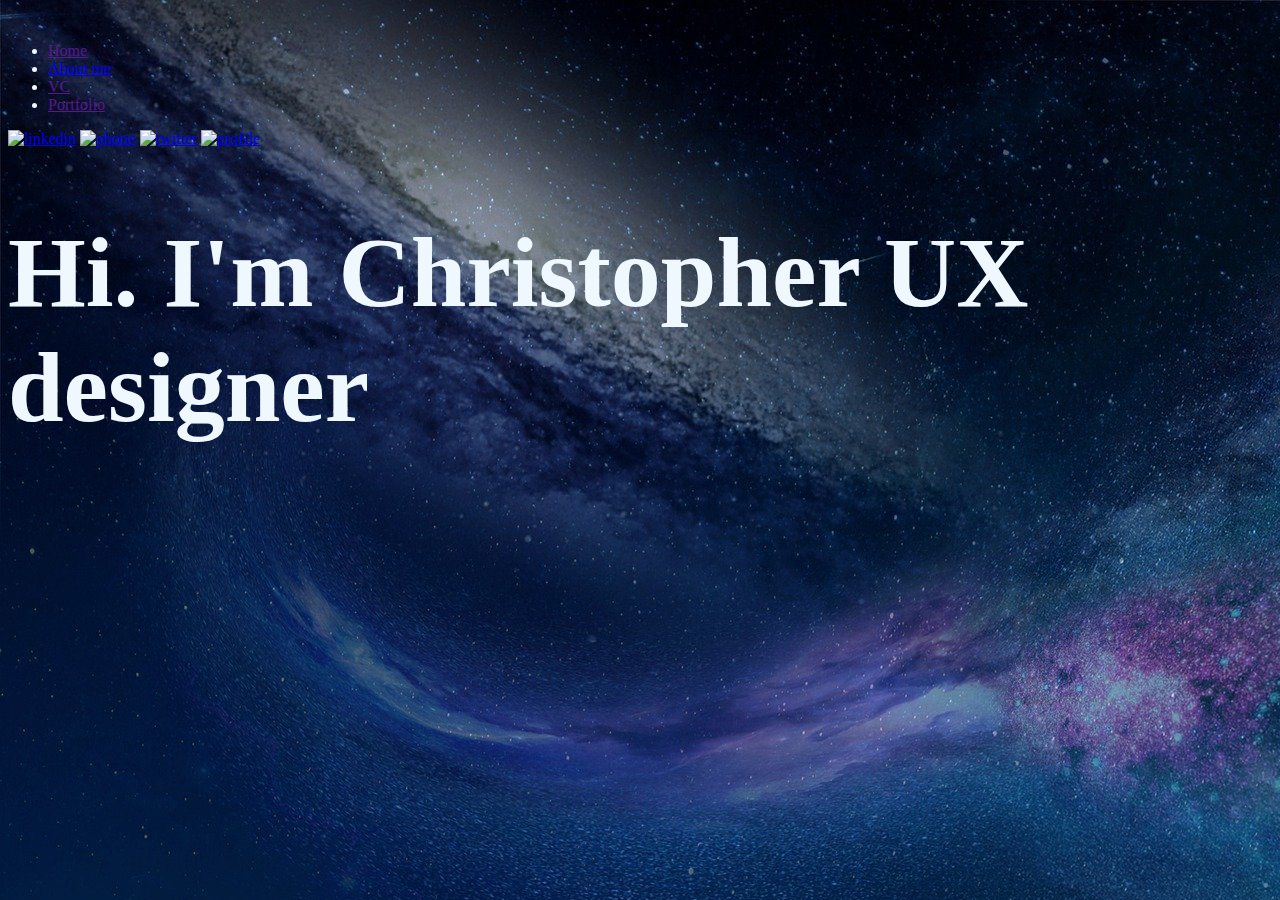
==== index.html @ cf07ca0b "Primer commit" ====
<!DOCTYPE html>
<html lang="en">
<head>
    <meta charset="UTF-8">
    <meta http-equiv="X-UA-Compatible" content="IE=edge">
    <meta name="viewport" content="width=device-width, initial-scale=1.0">
    <link href="https://cdn.jsdelivr.net/npm/bootstrap@5.3.0-alpha1/dist/css/bootstrap.min.css" rel="stylesheet" integrity="sha384-GLhlTQ8iRABdZLl6O3oVMWSktQOp6b7In1Zl3/Jr59b6EGGoI1aFkw7cmDA6j6gD" crossorigin="anonymous">
    <link rel="stylesheet" href="./styles/style.css">
    <title>Curriculum</title>
</head>

<body>
    <nav>
        <img src="" alt="">

        <ul class="nav col-12 col-lg-auto me-lg-auto mb-2 justify-content- mb-md-0">
            <li><a href="">Home</a></li>
            <li><a href="#" id="aboutMe">About me</a></li>
            <li><a href="">VC</a></li>
            <li><a href="">Portfolio</a></li>
        </ul>

        <div class="dropdown text-end">
            <a href="https://ar.linkedin.com" target="_blank"><img src="./Images/linkedin.png" alt="linkedin"></a>
            <a href="#"><img src="./Images/mobile_phone_14388.png" alt="phone"></a>
            <a href="https://www.twitter.com" target="_blank"><img src="./Images/twitter.png" alt="twitter"></a>

            <a href="#" class="d-block link-dark text-decoration-none dropdown-toggle" data-bs-toggle="dropdown" aria-expanded="false">
                <img class="rounded-circle" src="./Images/profile.png" alt="profile" id="profile">
            </a>
        </div>

    </nav>

        <div class="container">
            <div class="row">

        <div class="col-sm-7">
        <h1>Hi. I'm Christopher UX designer</h1>
        </div>

    <div class="col-sm-4">

    <div id="contacto">
        <ul>
            <li><b>Dirección:</b> Alcon Molina, 24, 30740, San Pedro del Pinatar</li>

            <li><b>Teléfono:</b> 623 473 329</li>

            <li><b>E-mail:</b> Ramos.Posa99@gmail.com</li>
        </ul>

        <br><br>

        <button id="boton5"><</button>
    </div>

    <div id="descripcion">
    <p>Lorem ipsum dolor sit, amet consectetur adipisicing elit. Eaque fugit, corrupti est eligendi iure amet tempore mollitia at ex neque deserunt alias nulla debitis, facere ipsa, ipsum asperiores repellat omnis? Lorem ipsum dolor sit, amet consectetur adipisicing elit. Reprehenderit, minus harum cupiditate possimus dignissimos sequi quidem nemo numquam minima. Eos totam unde blanditiis vero asperiores error consequuntur dolore est adipisci. Lorem ipsum dolor sit amet consectetur adipisicing elit. Recusandae odit reiciendis praesentium quos molestiae excepturi vitae illum iusto ab quae repudiandae hic ullam adipisci voluptatibus repellendus, nobis repellat illo error?</p>

    <br><br>
    <button id="boton1">></button>
</div>

    <div id="educacion">
    <h2>Educación</h2>
    
    <b>2018-09-</b>
    <h3><b>Grado Superior en Gestión de Ventas y Espacios Comerciales - IES Gerardo Molina</b></h3>
    
    <b>actualmente</b>
    <p>Con Competencias en:</p>
    <ul>
        <li>Organización y Gestiónde almacenes</li>
        <li>Gestión de ventas</li>
        <li>Gestión de comunicación y marketing</li>
        <li>Asistencia a la investigación de mercados</li>
    </ul>
    <p>Nota media del primer año: 8'6</p>

    <br>

    <h2>Educación</h2>
    
    <b>2017-12-</b>
    <h3><b>Cruz Roja</b></h3>
    
    <b>actualmente</b>
    <p>Recolecta de alimentos</p>
    <ul>
        <li>Captación y comunicación con mas de 50 donantes</li>
        <li>Gestión y almacenamiento de más de 1000 artículos</li>
        <li>Aumento de la recolección en un 5%</li>
    </ul>

    <h3><b>Pabellón Príncipe de Asturias</b></h3>
    
    <p>Ayudante en eventos deportivos</p>
    <ul>
        <li>Comunicación con asistentes</li>
        <li>Reparto de información sobre eventos bajo plazos estimados</li>
        <li>Gestión de Merchandaising con una variedad de 7 artículos</li>
    </ul>

    <br><br>

    <button id="boton2.1"><</button>
    <button id="boton2.2">></button>
    </div>

    <div id="habilidades">
    <h2>Habilidades</h2>

    <ul>
        <li>Flexibilidad</li>
        <li>Organización</li>
        <li>Trabajo en equipo</li>
        <li>Autonomía</li>
        <li>Resolución de problemas</li>
    </ul>
    
    <br><br>

    <button id="boton3.1"><</button>
    <button id="boton3.2">></button>
    </div>

    <div id="idiomas">
    <h2>Idiomas</h2>
    <ul>
        <li>Inglés</li>
        <li>Francés</li>
    </ul>
    
    <br><br>

    <button id="boton4.1"><</button>
    <button id="boton4.2">></button>
    </div>
    </div>

        </div>
</div>
    
    <script src="./script.js"></script>
    <script src="https://cdn.jsdelivr.net/npm/bootstrap@5.3.0-alpha1/dist/js/bootstrap.bundle.min.js" integrity="sha384-w76AqPfDkMBDXo30jS1Sgez6pr3x5MlQ1ZAGC+nuZB+EYdgRZgiwxhTBTkF7CXvN" crossorigin="anonymous"></script>
</body>
</html>
---- styles/style.css ----
body {
    background-image: url("../images/space.jpg");
    background-color: transparent;
    color: aliceblue;
  }

  #profile {
    width: 32px;
  }

  h1 {
    color: aliceblue;
    font-size: 100px;
  }

  #descripcion, #contacto, #habilidades, #educacion, #idiomas {
    display: none;
  }
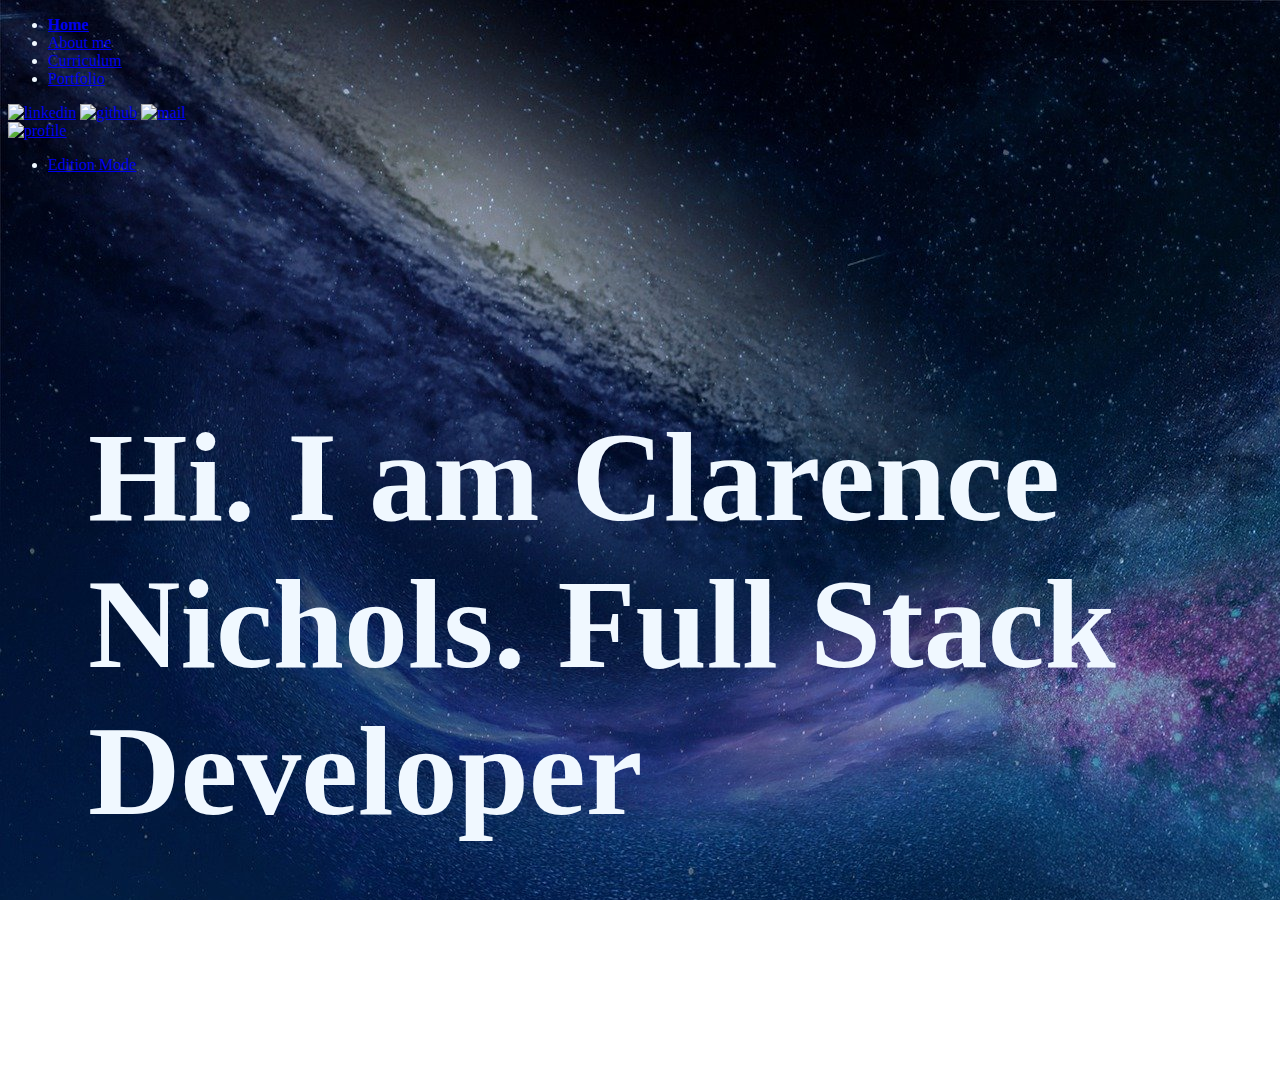
==== commit b1496e25: "Correcciones al nav" ====
--- a/index.html
+++ b/index.html
@@ -6,143 +6,48 @@
     <meta name="viewport" content="width=device-width, initial-scale=1.0">
     <link href="https://cdn.jsdelivr.net/npm/bootstrap@5.3.0-alpha1/dist/css/bootstrap.min.css" rel="stylesheet" integrity="sha384-GLhlTQ8iRABdZLl6O3oVMWSktQOp6b7In1Zl3/Jr59b6EGGoI1aFkw7cmDA6j6gD" crossorigin="anonymous">
     <link rel="stylesheet" href="./styles/style.css">
-    <title>Curriculum</title>
+    <link rel="shortcut icon" href="./images/Personnel.ico" type="image/x-icon">    
+    <title>Home</title>
 </head>
 
 <body>
-    <nav>
-        <img src="" alt="">
+    <div>
+        <div class="d-flex flex-wrap align-items-center justify-center m-2 justify-content-center justify-content-lg-start">
 
-        <ul class="nav col-12 col-lg-auto me-lg-auto mb-2 justify-content- mb-md-0">
-            <li><a href="">Home</a></li>
-            <li><a href="#" id="aboutMe">About me</a></li>
-            <li><a href="">VC</a></li>
-            <li><a href="">Portfolio</a></li>
-        </ul>
+            <ul class="nav col-12 col-lg-auto me-lg-auto mb-2 justify-content-center mb-md-0">
+                <li><a href="#" class="navegacion nav-link px-2 link-light active">Home</a></li>
+                <li><a href="./aboutMe.html" class="navegacion nav-link px-2 link-light" id="aboutMe">About me</a></li>
+                <li><a href="./curriculum.html" class="navegacion nav-link px-2 link-light">Curriculum</a></li>
+                <li><a href="./portfolio.html" class="navegacion nav-link px-2 link-light">Portfolio</a></li>
+            </ul>
 
-        <div class="dropdown text-end">
-            <a href="https://ar.linkedin.com" target="_blank"><img src="./Images/linkedin.png" alt="linkedin"></a>
-            <a href="#"><img src="./Images/mobile_phone_14388.png" alt="phone"></a>
-            <a href="https://www.twitter.com" target="_blank"><img src="./Images/twitter.png" alt="twitter"></a>
+            <div class="dropdown text-end">
+                <a href="https://ar.linkedin.com" target="_blank" class="p-2"><img src="https://cdn.icon-icons.com/icons2/2429/PNG/512/linkedin_logo_icon_147268.png" alt="linkedin" width="32"></a>
+                <a href="https://github.com/" class="p-2"><img src="https://cdn.icon-icons.com/icons2/2429/PNG/512/github_logo_icon_147285.png" alt="github" width="32"></a>
+                <a href="mailto:clarence.nichols@example.com" class="p-2"><img src="https://cdn.icon-icons.com/icons2/1154/PNG/512/1486564396-mail_81524.png" alt="mail" width="32"></a>
+            </div>
 
-            <a href="#" class="d-block link-dark text-decoration-none dropdown-toggle" data-bs-toggle="dropdown" aria-expanded="false">
-                <img class="rounded-circle" src="./Images/profile.png" alt="profile" id="profile">
-            </a>
+            <div class="dropdown btn text-end p-3">
+                <a href="#" class="d-block link-light text-decoration-none dropdown-toggle" data-bs-toggle="dropdown" aria-expanded="false">
+                    <img id="nav-img-profile"class="rounded-circle" src="" alt="profile" width="40" height="40">
+                </a>
+
+                <ul class="dropdown-menu text-small">
+                    <li><a class="dropdown-item" href="#" id="edition">Edition Mode</a></li>
+                </ul>
+            </div>
+        </div>
+    </div>
+
+        <div id="home" class="container">
+
+            <div>
+                <h1 id="name"></h1>
+            </div>
+
         </div>
 
-    </nav>
-
-        <div class="container">
-            <div class="row">
-
-        <div class="col-sm-7">
-        <h1>Hi. I'm Christopher UX designer</h1>
-        </div>
-
-    <div class="col-sm-4">
-
-    <div id="contacto">
-        <ul>
-            <li><b>Dirección:</b> Alcon Molina, 24, 30740, San Pedro del Pinatar</li>
-
-            <li><b>Teléfono:</b> 623 473 329</li>
-
-            <li><b>E-mail:</b> Ramos.Posa99@gmail.com</li>
-        </ul>
-
-        <br><br>
-
-        <button id="boton5"><</button>
-    </div>
-
-    <div id="descripcion">
-    <p>Lorem ipsum dolor sit, amet consectetur adipisicing elit. Eaque fugit, corrupti est eligendi iure amet tempore mollitia at ex neque deserunt alias nulla debitis, facere ipsa, ipsum asperiores repellat omnis? Lorem ipsum dolor sit, amet consectetur adipisicing elit. Reprehenderit, minus harum cupiditate possimus dignissimos sequi quidem nemo numquam minima. Eos totam unde blanditiis vero asperiores error consequuntur dolore est adipisci. Lorem ipsum dolor sit amet consectetur adipisicing elit. Recusandae odit reiciendis praesentium quos molestiae excepturi vitae illum iusto ab quae repudiandae hic ullam adipisci voluptatibus repellendus, nobis repellat illo error?</p>
-
-    <br><br>
-    <button id="boton1">></button>
-</div>
-
-    <div id="educacion">
-    <h2>Educación</h2>
-    
-    <b>2018-09-</b>
-    <h3><b>Grado Superior en Gestión de Ventas y Espacios Comerciales - IES Gerardo Molina</b></h3>
-    
-    <b>actualmente</b>
-    <p>Con Competencias en:</p>
-    <ul>
-        <li>Organización y Gestiónde almacenes</li>
-        <li>Gestión de ventas</li>
-        <li>Gestión de comunicación y marketing</li>
-        <li>Asistencia a la investigación de mercados</li>
-    </ul>
-    <p>Nota media del primer año: 8'6</p>
-
-    <br>
-
-    <h2>Educación</h2>
-    
-    <b>2017-12-</b>
-    <h3><b>Cruz Roja</b></h3>
-    
-    <b>actualmente</b>
-    <p>Recolecta de alimentos</p>
-    <ul>
-        <li>Captación y comunicación con mas de 50 donantes</li>
-        <li>Gestión y almacenamiento de más de 1000 artículos</li>
-        <li>Aumento de la recolección en un 5%</li>
-    </ul>
-
-    <h3><b>Pabellón Príncipe de Asturias</b></h3>
-    
-    <p>Ayudante en eventos deportivos</p>
-    <ul>
-        <li>Comunicación con asistentes</li>
-        <li>Reparto de información sobre eventos bajo plazos estimados</li>
-        <li>Gestión de Merchandaising con una variedad de 7 artículos</li>
-    </ul>
-
-    <br><br>
-
-    <button id="boton2.1"><</button>
-    <button id="boton2.2">></button>
-    </div>
-
-    <div id="habilidades">
-    <h2>Habilidades</h2>
-
-    <ul>
-        <li>Flexibilidad</li>
-        <li>Organización</li>
-        <li>Trabajo en equipo</li>
-        <li>Autonomía</li>
-        <li>Resolución de problemas</li>
-    </ul>
-    
-    <br><br>
-
-    <button id="boton3.1"><</button>
-    <button id="boton3.2">></button>
-    </div>
-
-    <div id="idiomas">
-    <h2>Idiomas</h2>
-    <ul>
-        <li>Inglés</li>
-        <li>Francés</li>
-    </ul>
-    
-    <br><br>
-
-    <button id="boton4.1"><</button>
-    <button id="boton4.2">></button>
-    </div>
-    </div>
-
-        </div>
-</div>
-    
-    <script src="./script.js"></script>
+    <script src="./scripts/home.js"></script>
     <script src="https://cdn.jsdelivr.net/npm/bootstrap@5.3.0-alpha1/dist/js/bootstrap.bundle.min.js" integrity="sha384-w76AqPfDkMBDXo30jS1Sgez6pr3x5MlQ1ZAGC+nuZB+EYdgRZgiwxhTBTkF7CXvN" crossorigin="anonymous"></script>
 </body>
 </html>--- a/styles/style.css
+++ b/styles/style.css
@@ -1,6 +1,11 @@
+* {
+  box-sizing: border-box;
+}
+
 body {
     background-image: url("../images/space.jpg");
     background-color: transparent;
+    background-attachment: fixed;
     color: aliceblue;
   }
 
@@ -10,10 +15,139 @@
 
   h1 {
     color: aliceblue;
-    font-size: 100px;
+    font-size: 8rem;
   }
 
-  #descripcion, #contacto, #habilidades, #educacion, #idiomas {
-    display: none;
+  #contenedor {
+    flex-wrap: wrap;
   }
 
+#profile {
+  display: inline;
+}
+
+.card {
+  background-color: transparent;
+  box-sizing: content-box;
+  width: 30rem;
+  display: flex;
+  flex-direction: column;
+}
+
+.card a {
+  text-decoration: none;
+}
+
+#portfolio {
+  display: flex;
+  flex-wrap: wrap;
+  column-gap: 2rem;
+  row-gap: 6rem;
+  justify-content: space-evenly;
+  margin: 4rem;
+}
+
+.card-image {
+  margin-bottom: 1rem;
+  width: 100%;
+  border-radius: 5px;
+  border: solid 1px rgb(150, 220, 248);
+}
+
+.card:hover {
+  width: 32rem;
+}
+
+.card-content {
+  display: flex;
+  flex-direction: column;
+  align-items: center;
+  color: white;
+}
+
+.button_float {
+  float: right;
+  margin: 0 !important;
+}
+
+.button_edition:hover {
+  font-size: large;
+}
+
+.button_edition {
+  color: white;
+  background-color: transparent;
+  border: 1px solid white;
+  border-radius: 5px;
+  margin-left: 5px !important;
+}
+
+.hidden {
+  display: none;
+}
+
+#summary, #profile, #contact, #education, #experience, #skills, #languages {
+  padding: 1rem 0;
+}
+
+#contact ul {
+  list-style: none;
+  margin-left: 0;
+  padding-left: 0;
+}
+
+
+#profile-img {
+  width: 200px;
+  margin: 1rem;
+}
+
+#about {
+  padding: 8rem 5rem;
+  font-size: larger;
+}
+
+#home {
+  padding: 8rem 5rem;
+}
+
+textarea {
+  width: 98%;
+}
+
+#contact label {
+  width: 5em;
+}
+
+#education label {
+  width: 10rem;
+}
+
+#education>div, #experience>div {
+  margin: 2rem 0rem;
+  padding-left: 3rem;
+}
+
+#confirm {
+  margin-bottom: 3rem !important;
+}
+
+.active {
+  font-weight: bold;
+}
+
+
+@media only screen and (max-width: 990px) {
+
+  #about {
+    padding: 3rem 1rem;
+  }
+}
+
+@media only screen and (max-width: 768px) {
+
+  h1 {
+    font-size: 5rem;
+  }
+
+}
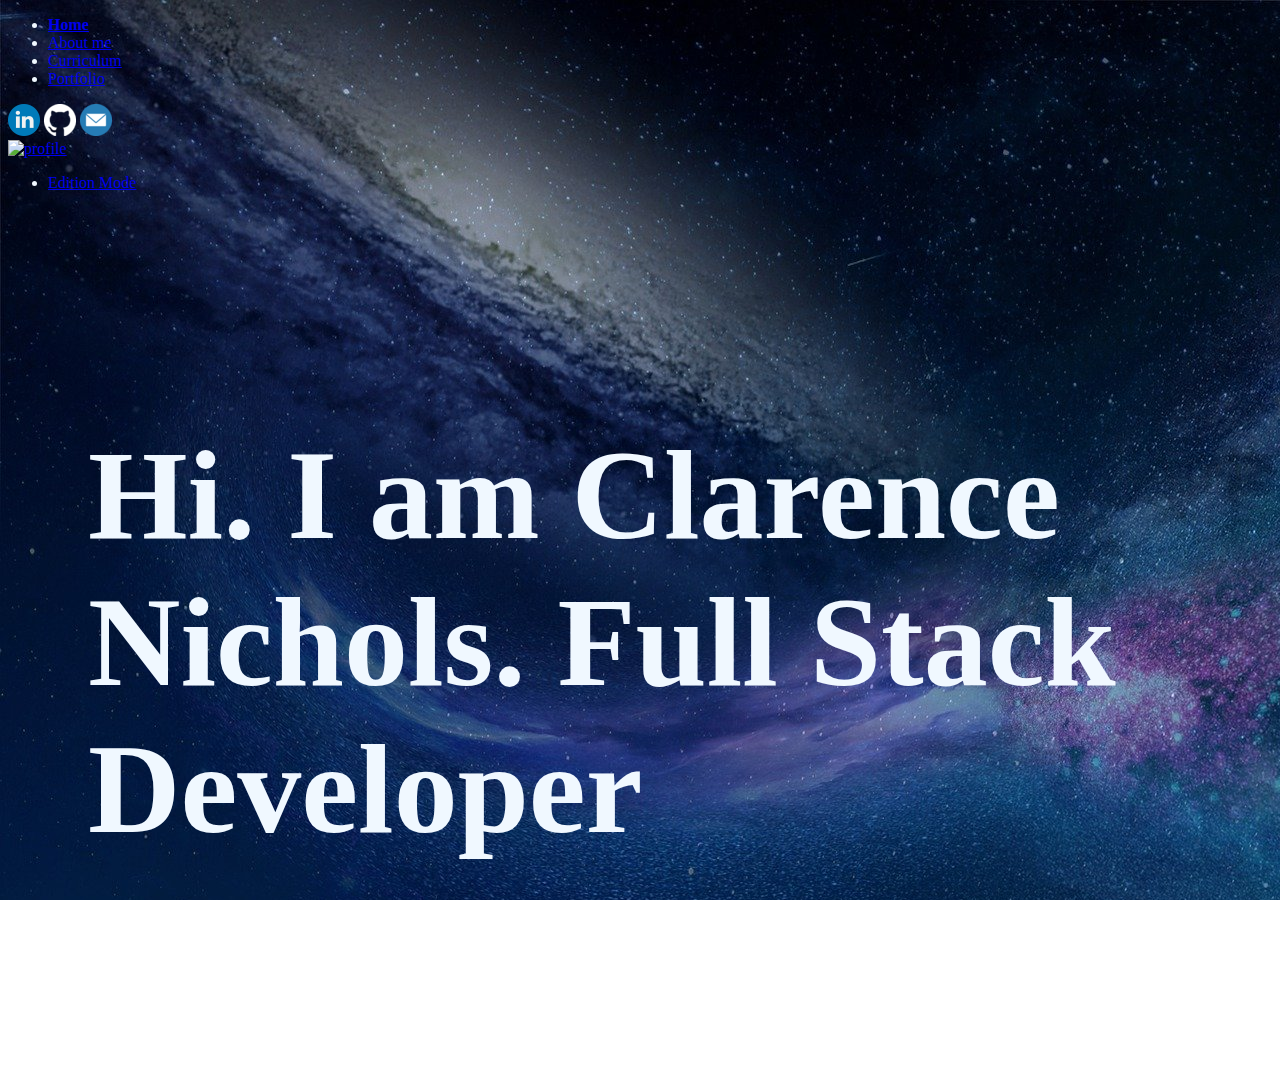
==== commit a781ae8b: "links" ====
--- a/index.html
+++ b/index.html
@@ -22,9 +22,9 @@
             </ul>
 
             <div class="dropdown text-end">
-                <a href="https://ar.linkedin.com" target="_blank" class="p-2"><img src="https://cdn.icon-icons.com/icons2/2429/PNG/512/linkedin_logo_icon_147268.png" alt="linkedin" width="32"></a>
-                <a href="https://github.com/" class="p-2"><img src="https://cdn.icon-icons.com/icons2/2429/PNG/512/github_logo_icon_147285.png" alt="github" width="32"></a>
-                <a href="mailto:clarence.nichols@example.com" class="p-2"><img src="https://cdn.icon-icons.com/icons2/1154/PNG/512/1486564396-mail_81524.png" alt="mail" width="32"></a>
+                <a href="https://ar.linkedin.com" target="_blank" class="p-2"><img src="./images/linkedin.png" alt="linkedin" width="32"></a>
+                <a href="https://github.com/" class="p-2"><img src="./images/github.png" alt="github" width="32"></a>
+                <a href="mailto:clarence.nichols@example.com" class="p-2"><img src="./images/mail.png" alt="mail" width="32"></a>
             </div>
 
             <div class="dropdown btn text-end p-3">
